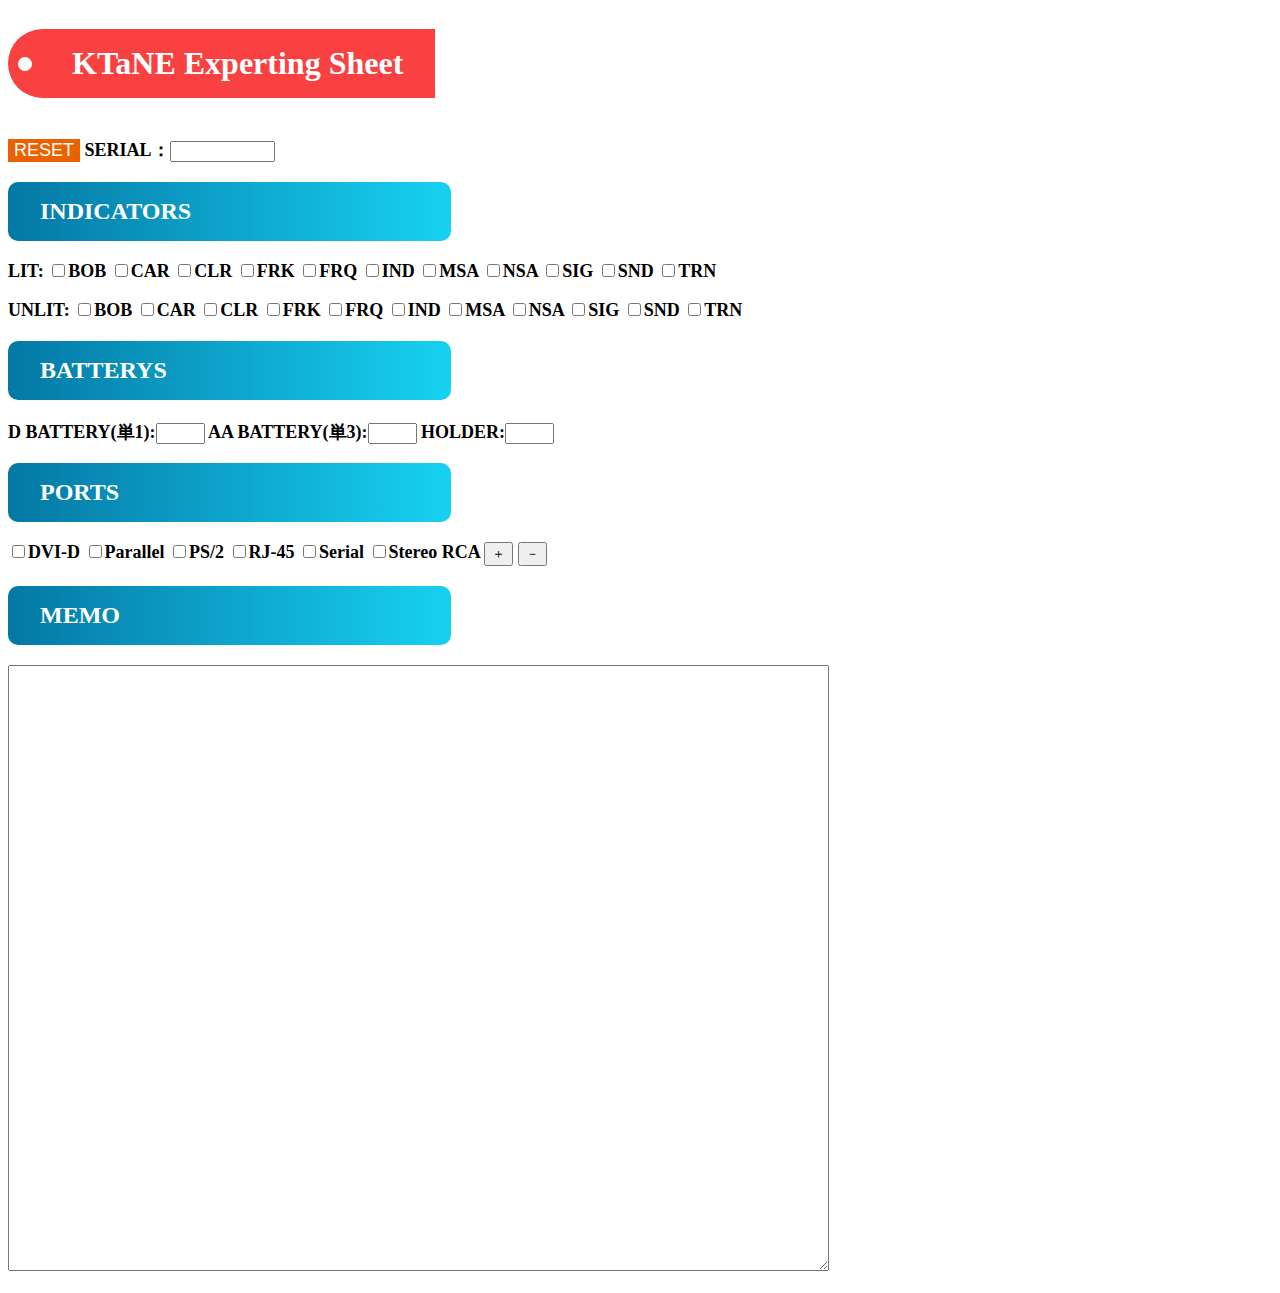
==== index.html @ 3c956d24 "update:PORT checklist" ====
<!DOCTYPE html>
<html lang="ja">
<head>
    <meta charset="utf-8">
    <meta name="viewport" content="initial-scale=1">
    <title>KTaNE Experting Sheet</title>
    <script src="https://ajax.googleapis.com/ajax/libs/jquery/3.4.1/jquery.min.js"></script>
  <script type="text/javascript" src="addportplate.js"></script>

</head>
<body>

                <h1>KTaNE Experting Sheet</h1>
<form name="sheet">
<p>
  <button type="button" class="reset">RESET</button>
SERIAL：<input type="text" name="name" size="10">
</p>

    <h2>INDICATORS</h2>
    <p>
LIT:
  <input type="checkbox">BOB
  <input type="checkbox">CAR
  <input type="checkbox">CLR
  <input type="checkbox">FRK
  <input type="checkbox">FRQ
  <input type="checkbox">IND
  <input type="checkbox">MSA
  <input type="checkbox">NSA
  <input type="checkbox">SIG
  <input type="checkbox">SND
  <input type="checkbox">TRN  
</p>
 <p>
UNLIT:
  <input type="checkbox">BOB
  <input type="checkbox">CAR
  <input type="checkbox">CLR
  <input type="checkbox">FRK
  <input type="checkbox">FRQ
  <input type="checkbox">IND
  <input type="checkbox">MSA
  <input type="checkbox">NSA
  <input type="checkbox">SIG
  <input type="checkbox">SND
  <input type="checkbox">TRN  
</p>

    <h2>BATTERYS</h2>
    <p>
D BATTERY(単1):<input type="text" name="name" size="3">
AA BATTERY(単3):<input type="text" name="name" size="3">
HOLDER:<input type="text" name="name" size="3">
</p>
    
    <h2>PORTS</h2>

    <div id="portbox">
    <div id="portplate">
<!-- DVI-D:<input type="text" name="name" size="3">
Parallel:<input type="text" name="name" size="3">
PS/2:<input type="text" name="name" size="3">
RJ-45:<input type="text" name="name" size="3">
Serial:<input type="text" name="name" size="3">
Stereo RCA:<input type="text" name="name" size="3"> -->
  <input type="checkbox">DVI-D
  <input type="checkbox">Parallel
  <input type="checkbox">PS/2
  <input type="checkbox">RJ-45
  <input type="checkbox">Serial
  <input type="checkbox">Stereo RCA
            <input type="button" value="＋" class="add pluralBtn">
        <input type="button" value="－" class="del pluralBtn">
        
</div>
</div>
    

    
<p>
<h2>MEMO</h2>
<textarea name="kanso" rows="40" cols="100"></textarea>
</p>

</form>
</body>
</html>


<style>
.reset{
  color: #fff;
  font-size: 100%;
  background-color: #eb6100;
  border-style: none;
}
.reset:hover{
  font-size: 100%;
  color: #fff;
  background: #f56500;
  border-style: none;
}

h1 {
  position: relative;
  display: inline-block;
  padding: 1rem 2rem 1rem 4rem;
  color: #fff;
  border-radius: 100vh 0 0 100vh;
  background: #fa4141;
}

h1:before {
  position: absolute;
  top: calc(50% - 7px);
  left: 10px;
  width: 14px;
  height: 14px;
  content: '';
  border-radius: 50%;
  background: #fff;
}

  h2 {
    width: 30%;
  padding: 1rem 2rem;
  color: #fff;
  border-radius: 10px;
  background-image: -webkit-gradient(linear, left top, right top, from(#0478a5), to(#17d1f1));
  background-image: -webkit-linear-gradient(left, #0478a5 0%, #17d1f1 100%);
  background-image: linear-gradient(to right, #0478a5 0%, #17d1f1 100%);
}
p{
  font-size: large;
  font-weight:bold;
}
div{
  font-size: large;
  font-weight:bold;
}

  </style>
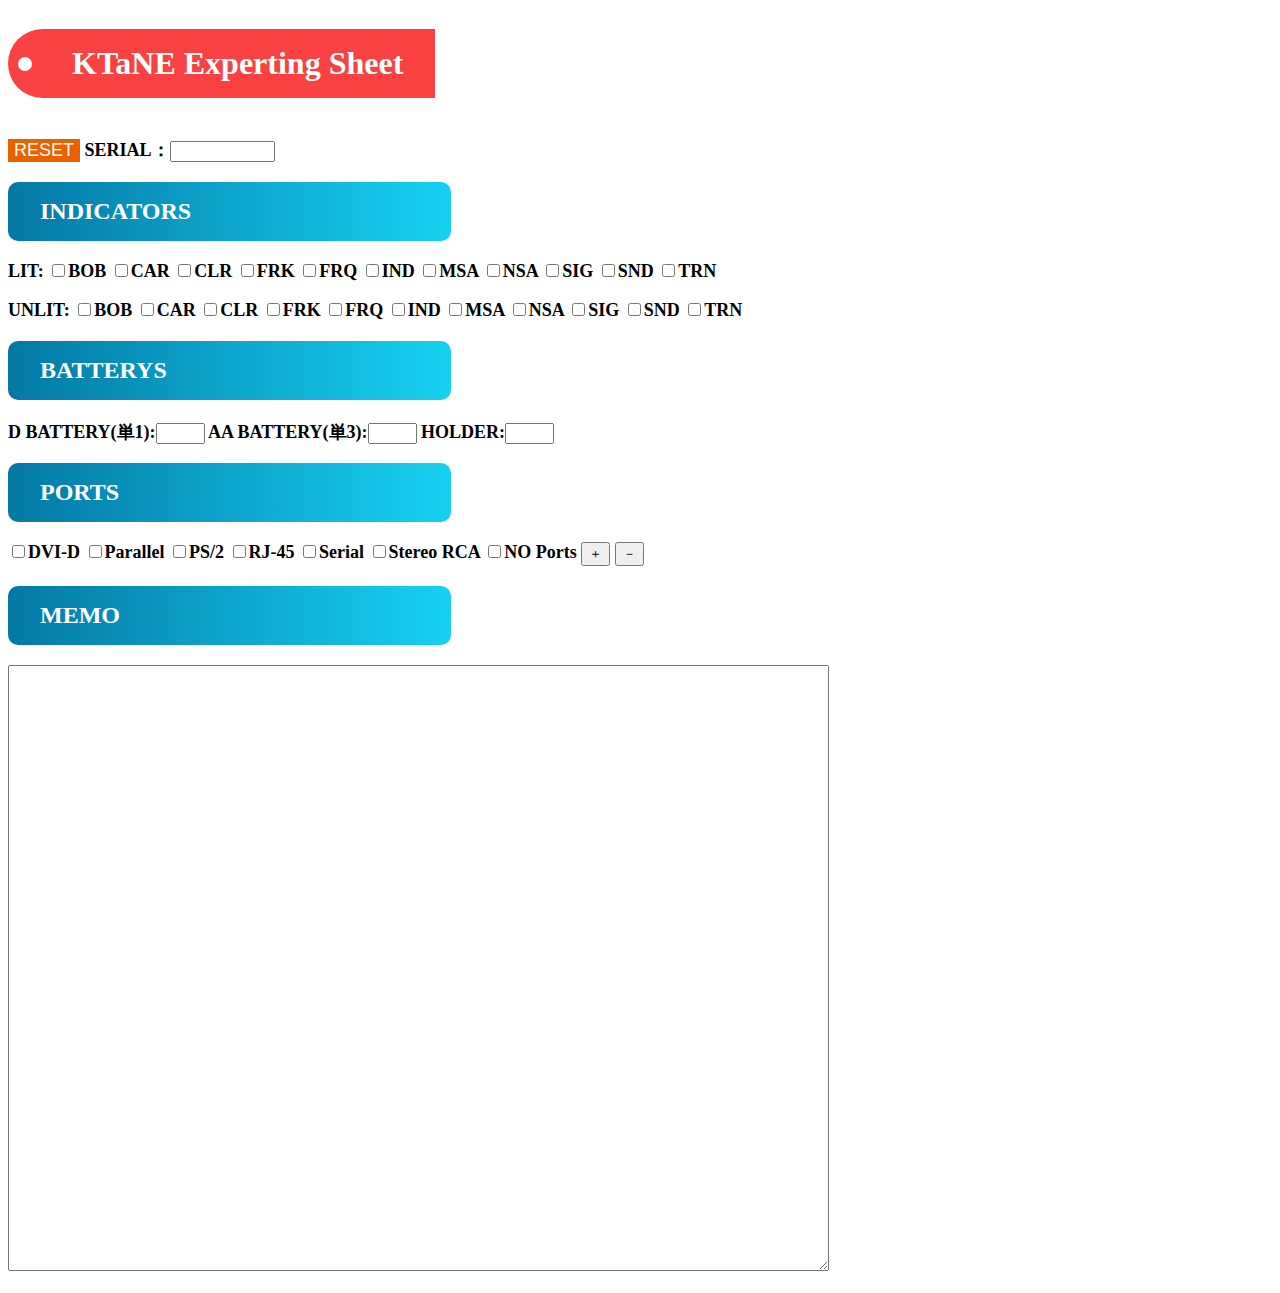
==== commit b66f1272: "add:No Ports list" ====
--- a/index.html
+++ b/index.html
@@ -70,6 +70,7 @@
   <input type="checkbox">RJ-45
   <input type="checkbox">Serial
   <input type="checkbox">Stereo RCA
+  <input type="checkbox">NO Ports
             <input type="button" value="＋" class="add pluralBtn">
         <input type="button" value="－" class="del pluralBtn">
         
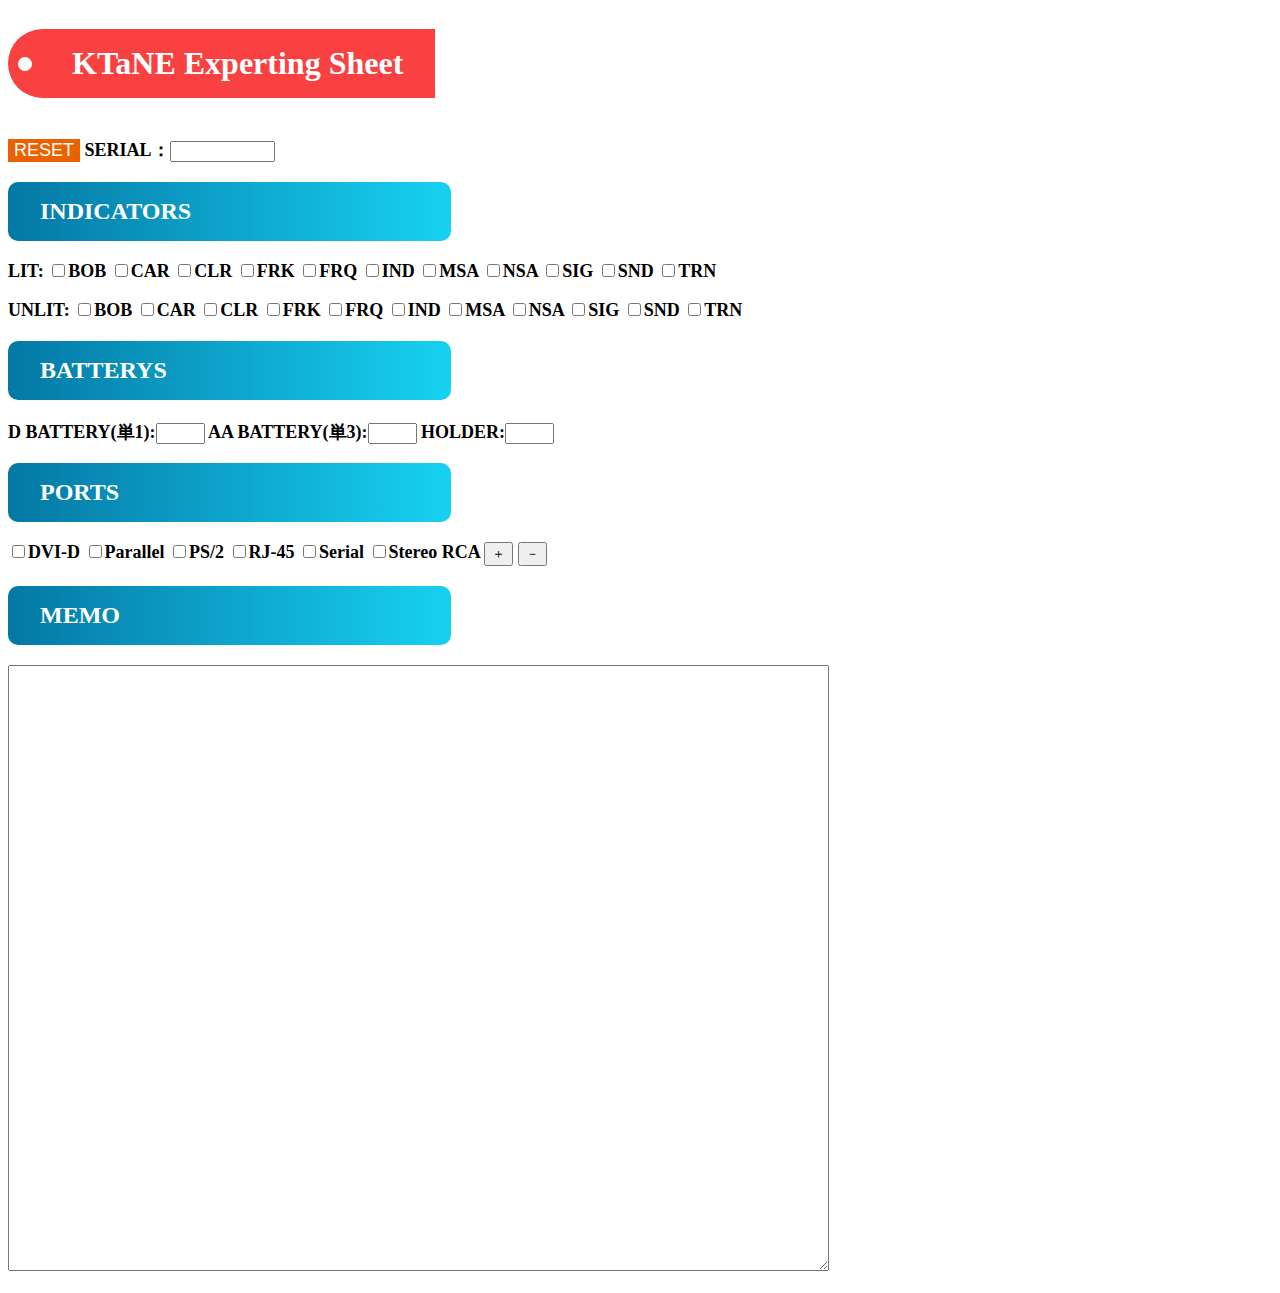
==== commit ce14f21b: "Update index.html" ====
--- a/index.html
+++ b/index.html
@@ -64,14 +64,13 @@
 RJ-45:<input type="text" name="name" size="3">
 Serial:<input type="text" name="name" size="3">
 Stereo RCA:<input type="text" name="name" size="3"> -->
-  <input type="checkbox">DVI-D
-  <input type="checkbox">Parallel
-  <input type="checkbox">PS/2
-  <input type="checkbox">RJ-45
-  <input type="checkbox">Serial
-  <input type="checkbox">Stereo RCA
-  <input type="checkbox">NO Ports
-            <input type="button" value="＋" class="add pluralBtn">
+      <input type="checkbox" name="port">DVI-D
+      <input type="checkbox"name="port">Parallel
+      <input type="checkbox" name="port">PS/2
+      <input type="checkbox" name="port">RJ-45
+      <input type="checkbox" name="port">Serial
+      <input type="checkbox" name="port">Stereo RCA
+        <input type="button" value="＋" class="add pluralBtn">
         <input type="button" value="－" class="del pluralBtn">
         
 </div>
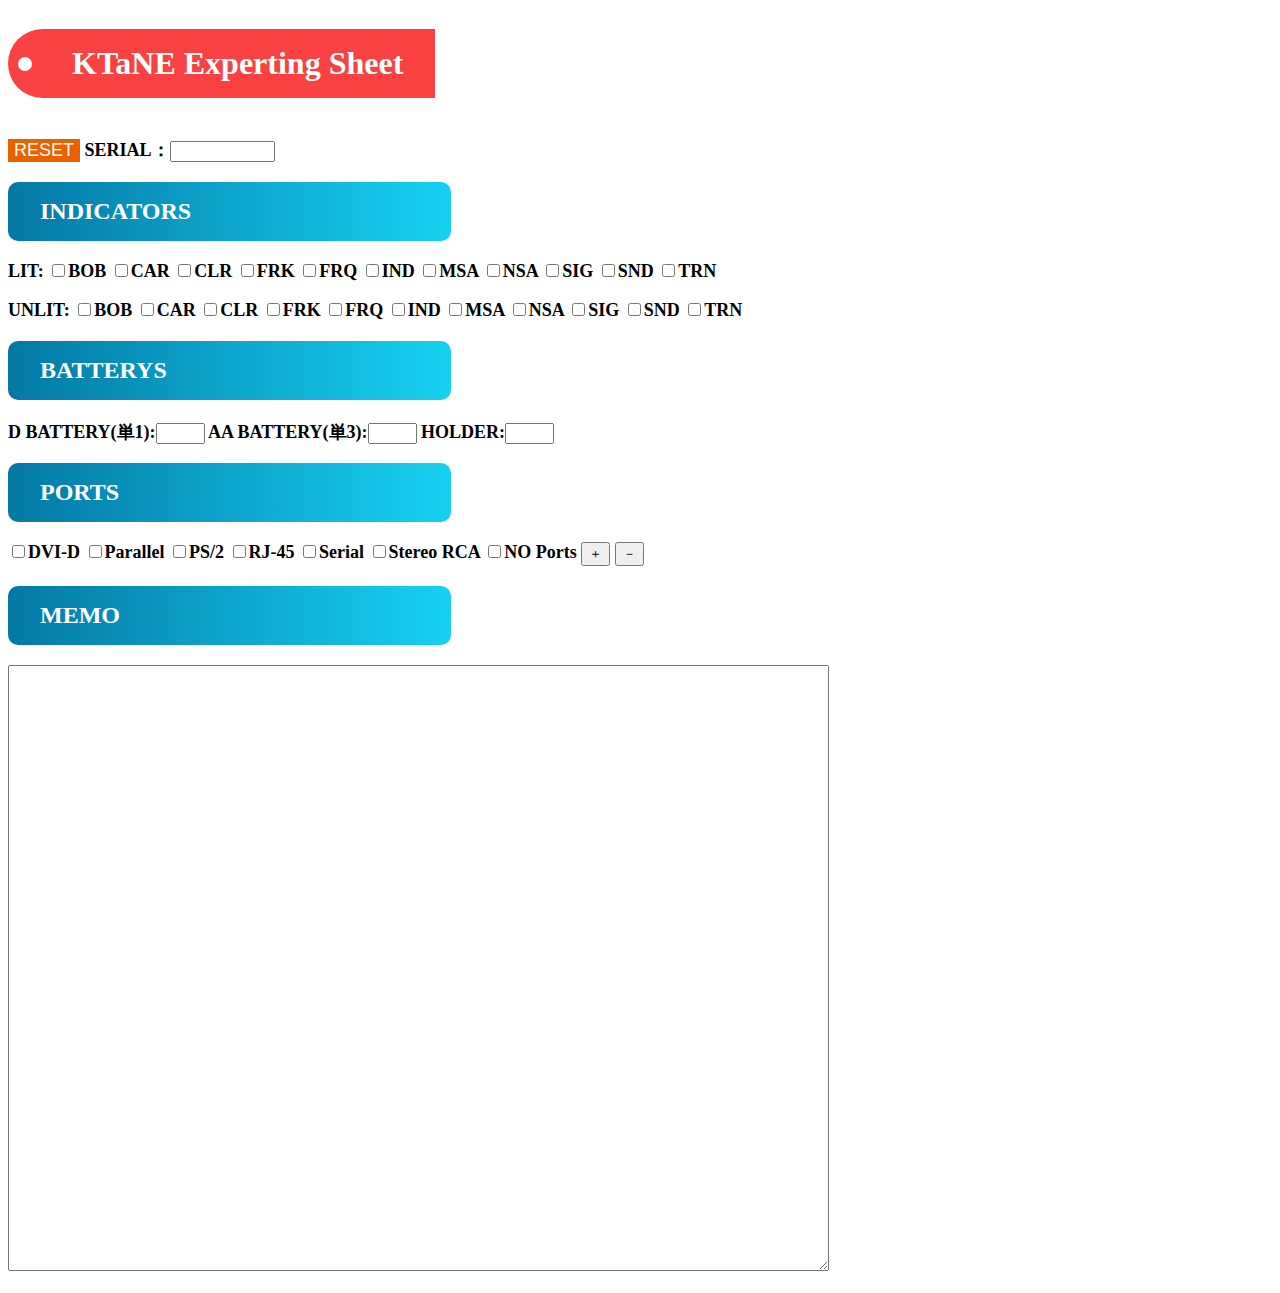
==== commit 2530ddcb: "Update index.html" ====
--- a/index.html
+++ b/index.html
@@ -70,6 +70,7 @@
       <input type="checkbox" name="port">RJ-45
       <input type="checkbox" name="port">Serial
       <input type="checkbox" name="port">Stereo RCA
+       <input type="checkbox" name="port">NO Ports
         <input type="button" value="＋" class="add pluralBtn">
         <input type="button" value="－" class="del pluralBtn">
         
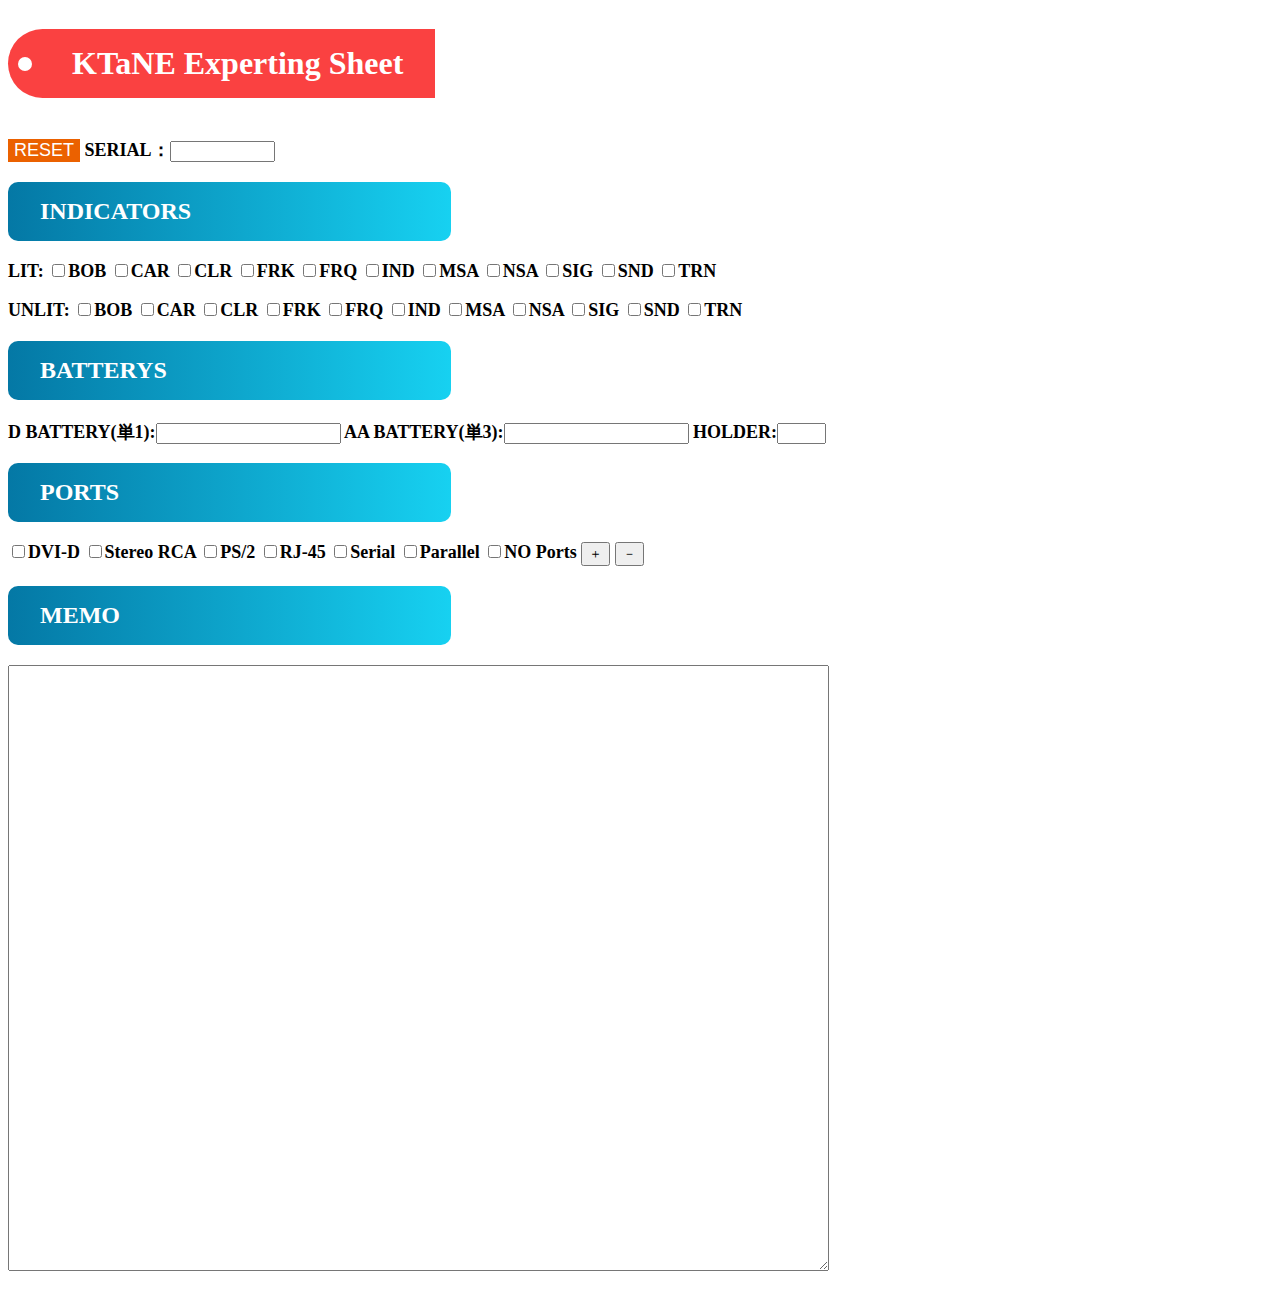
==== commit ee0f7527: "Update index.html" ====
--- a/index.html
+++ b/index.html
@@ -49,9 +49,9 @@
 
     <h2>BATTERYS</h2>
     <p>
-D BATTERY(単1):<input type="text" name="name" size="3">
-AA BATTERY(単3):<input type="text" name="name" size="3">
-HOLDER:<input type="text" name="name" size="3">
+D BATTERY(単1):<input type="number" name="name" size="3">
+AA BATTERY(単3):<input type="number" name="name" size="3">
+HOLDER:<input type="text" name="number" size="3">
 </p>
     
     <h2>PORTS</h2>
@@ -65,11 +65,11 @@
 Serial:<input type="text" name="name" size="3">
 Stereo RCA:<input type="text" name="name" size="3"> -->
       <input type="checkbox" name="port">DVI-D
-      <input type="checkbox"name="port">Parallel
+      <input type="checkbox" name="port">Stereo RCA
       <input type="checkbox" name="port">PS/2
       <input type="checkbox" name="port">RJ-45
       <input type="checkbox" name="port">Serial
-      <input type="checkbox" name="port">Stereo RCA
+      <input type="checkbox"name="port">Parallel
        <input type="checkbox" name="port">NO Ports
         <input type="button" value="＋" class="add pluralBtn">
         <input type="button" value="－" class="del pluralBtn">
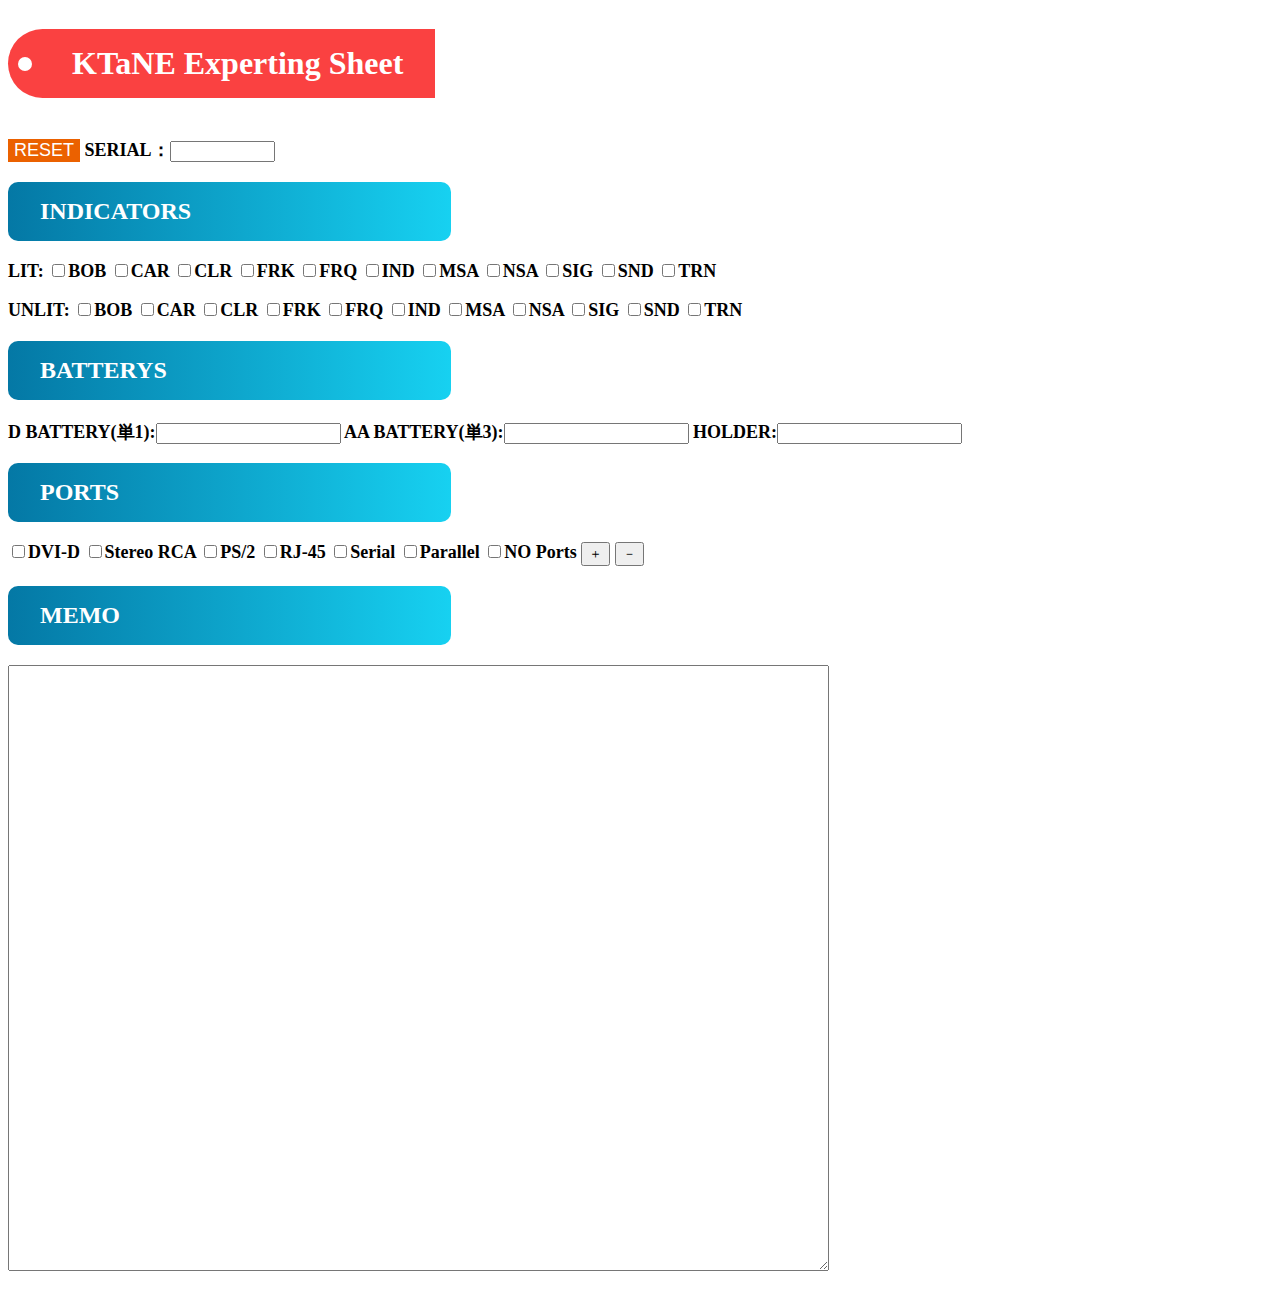
==== commit 83000e64: "Update index.html" ====
--- a/index.html
+++ b/index.html
@@ -49,9 +49,9 @@
 
     <h2>BATTERYS</h2>
     <p>
-D BATTERY(単1):<input type="number" name="name" size="3">
-AA BATTERY(単3):<input type="number" name="name" size="3">
-HOLDER:<input type="text" name="number" size="3">
+D BATTERY(単1):<input type="number" name="name">
+AA BATTERY(単3):<input type="number" name="name">
+HOLDER:<input type="number" name="number">
 </p>
     
     <h2>PORTS</h2>
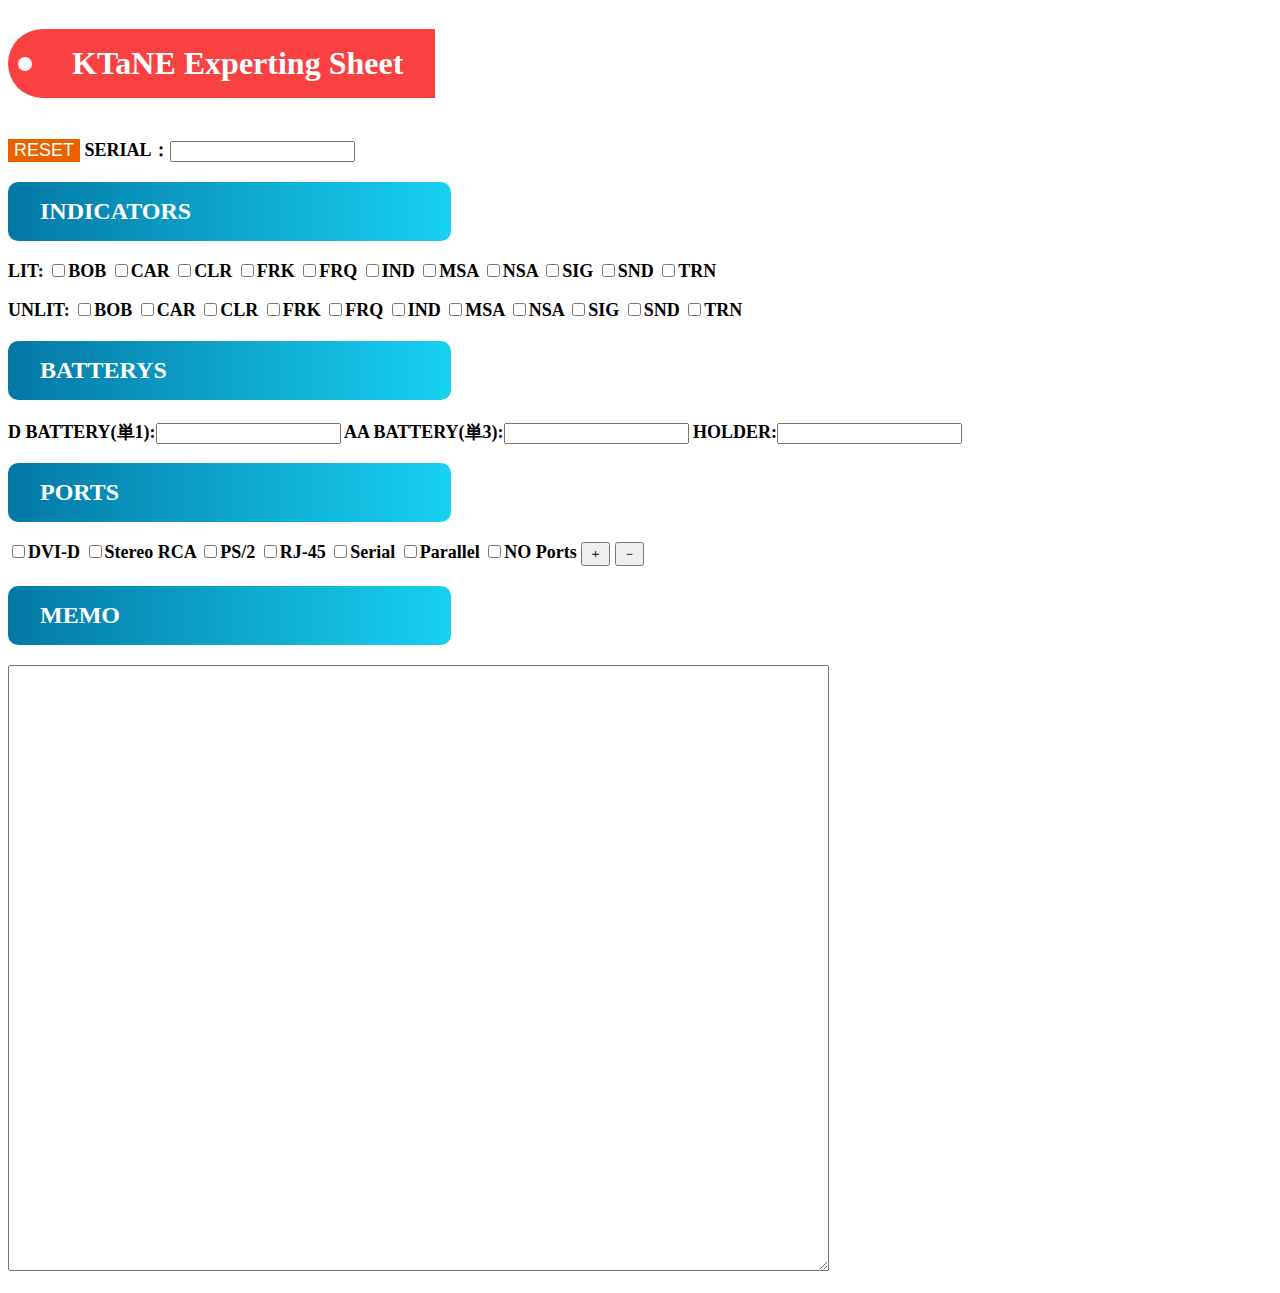
==== commit adcfc6d5: "Update index.html" ====
--- a/index.html
+++ b/index.html
@@ -14,7 +14,7 @@
 <form name="sheet">
 <p>
   <button type="button" class="reset">RESET</button>
-SERIAL：<input type="text" name="name" size="10">
+SERIAL：<input type="text" name="name" pattern="^[A-Z0-9]{5}[0-9]">
 </p>
 
     <h2>INDICATORS</h2>
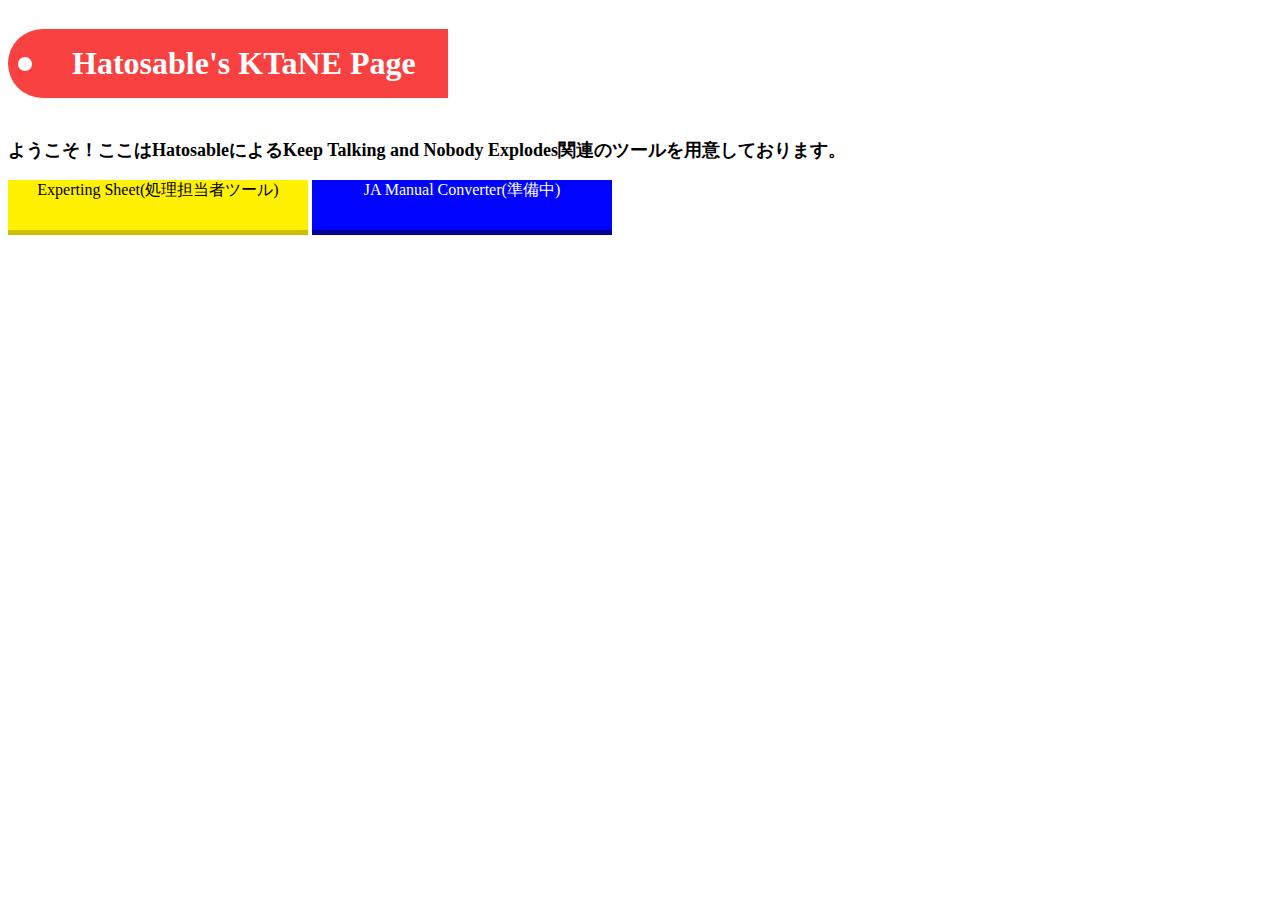
==== commit 81a6a1d0: "indexの修正" ====
--- a/index.html
+++ b/index.html
@@ -10,81 +10,10 @@
 </head>
 <body>
 
-                <h1>KTaNE Experting Sheet</h1>
-<form name="sheet">
-<p>
-  <button type="button" class="reset">RESET</button>
-SERIAL：<input type="text" name="name" pattern="^[A-Z0-9]{5}[0-9]">
-</p>
-
-    <h2>INDICATORS</h2>
-    <p>
-LIT:
-  <input type="checkbox">BOB
-  <input type="checkbox">CAR
-  <input type="checkbox">CLR
-  <input type="checkbox">FRK
-  <input type="checkbox">FRQ
-  <input type="checkbox">IND
-  <input type="checkbox">MSA
-  <input type="checkbox">NSA
-  <input type="checkbox">SIG
-  <input type="checkbox">SND
-  <input type="checkbox">TRN  
-</p>
- <p>
-UNLIT:
-  <input type="checkbox">BOB
-  <input type="checkbox">CAR
-  <input type="checkbox">CLR
-  <input type="checkbox">FRK
-  <input type="checkbox">FRQ
-  <input type="checkbox">IND
-  <input type="checkbox">MSA
-  <input type="checkbox">NSA
-  <input type="checkbox">SIG
-  <input type="checkbox">SND
-  <input type="checkbox">TRN  
-</p>
-
-    <h2>BATTERYS</h2>
-    <p>
-D BATTERY(単1):<input type="number" name="name">
-AA BATTERY(単3):<input type="number" name="name">
-HOLDER:<input type="number" name="number">
-</p>
-    
-    <h2>PORTS</h2>
-
-    <div id="portbox">
-    <div id="portplate">
-<!-- DVI-D:<input type="text" name="name" size="3">
-Parallel:<input type="text" name="name" size="3">
-PS/2:<input type="text" name="name" size="3">
-RJ-45:<input type="text" name="name" size="3">
-Serial:<input type="text" name="name" size="3">
-Stereo RCA:<input type="text" name="name" size="3"> -->
-      <input type="checkbox" name="port">DVI-D
-      <input type="checkbox" name="port">Stereo RCA
-      <input type="checkbox" name="port">PS/2
-      <input type="checkbox" name="port">RJ-45
-      <input type="checkbox" name="port">Serial
-      <input type="checkbox"name="port">Parallel
-       <input type="checkbox" name="port">NO Ports
-        <input type="button" value="＋" class="add pluralBtn">
-        <input type="button" value="－" class="del pluralBtn">
-        
-</div>
-</div>
-    
-
-    
-<p>
-<h2>MEMO</h2>
-<textarea name="kanso" rows="40" cols="100"></textarea>
-</p>
-
-</form>
+                <h1>Hatosable's KTaNE Page</h1>
+<p>ようこそ！ここはHatosableによるKeep Talking and Nobody Explodes関連のツールを用意しております。</p>
+<a href="ExpertSheet/SheetTop.html" class="btn btn--yellow">Experting Sheet(処理担当者ツール)</a>
+<a href="./" class="btn btn--blue">JA Manual Converter(準備中)</a>
 </body>
 </html>
 
@@ -141,4 +70,39 @@
   font-weight:bold;
 }
 
+a.btn--yellow {
+  display: inline-block;
+  color: #000;
+  width: 300px;
+  height: 50px;
+  background-color: #fff100;
+  border-bottom: 5px solid #ccc100;
+  padding: 10px,10px;
+  text-decoration: none;
+  text-align: center;
+}
+
+a.btn--yellow:active {
+  color: #000;
+  background: #fff20a;
+  border-bottom:none;
+  transform: translate(0,2px);
+
+}
+
+a.btn--blue {
+  display: inline-block;
+  color: rgb(255, 255, 255);
+  width: 300px;
+  height: 50px;
+  background-color: #0004ff;
+  border-bottom: 5px solid #06004193;
+  padding: 10px,10px;
+  text-decoration: none;
+  text-align: center;
+}
+
+
+
+
   </style>
